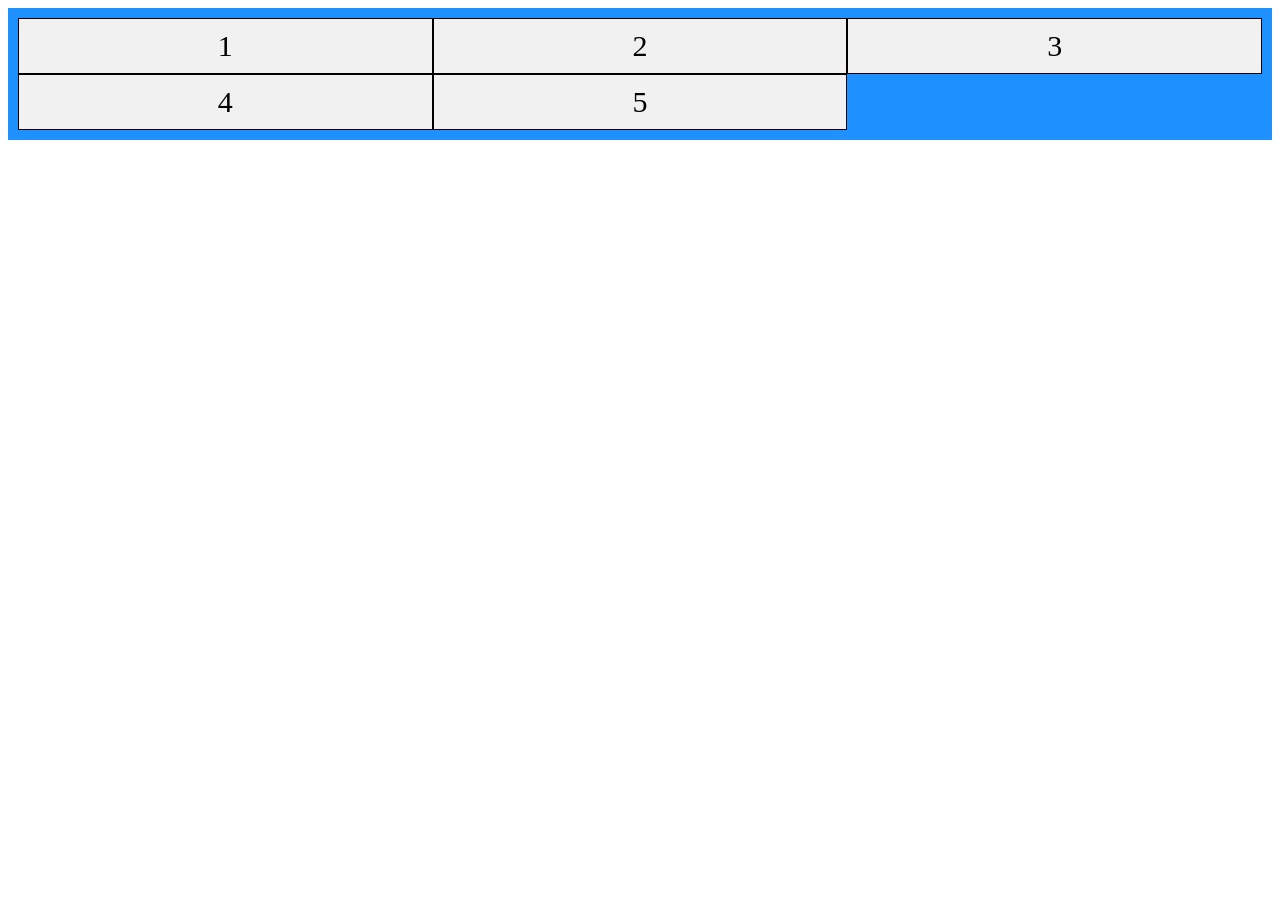
==== css-grid-layout/index.html @ b187826e "Create index.html" ====
<html>
<head>
<style>
  
.container {
  display: grid; /* Ativa o CSS Grid */
  grid-template-columns: auto auto auto; /* Cria 3 colunas automáticas
                                            auto = largura automática baseada no conteúdo disponível */
                                                                                                   
  background-color: dodgerblue; 
  padding: 10px;
}
.container div {
  background-color: #f1f1f1;
  border: 1px solid black;
  padding: 10px;
  font-size: 30px;
  text-align: center;
}
</style>
</head>
<body>

<div class="container">
  <div>1</div>
  <div>2</div>
  <div>3</div>
  <div>4</div>
  <div>5</div>
</div>

</body>
</html>
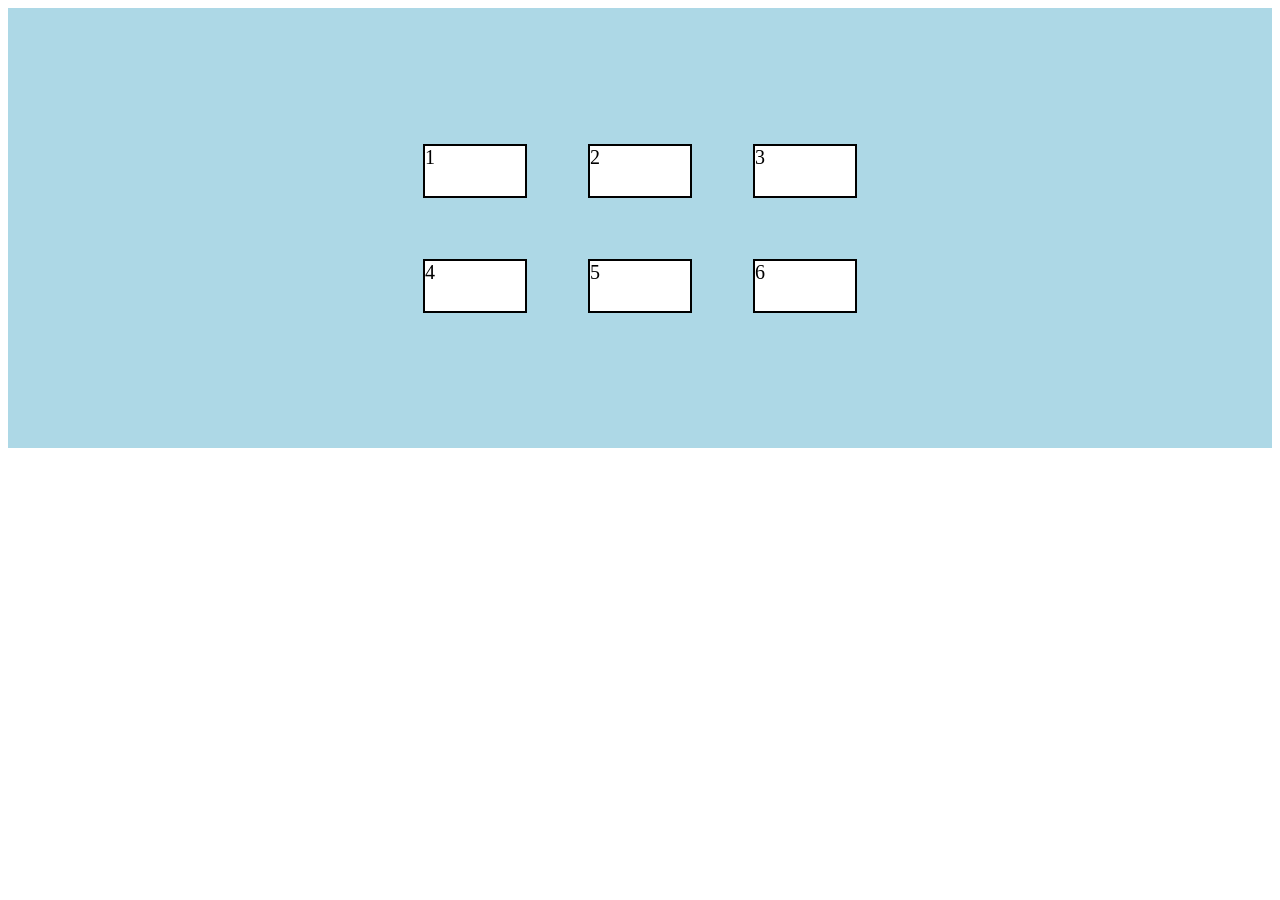
==== commit b35e0039: "Update index.html" ====
--- a/css-grid-layout/index.html
+++ b/css-grid-layout/index.html
@@ -1,32 +1,44 @@
+<!DOCTYPE html>
 <html>
 <head>
 <style>
-  
+
 .container {
-  display: grid; /* Ativa o CSS Grid */
-  grid-template-columns: auto auto auto; /* Cria 3 colunas automáticas
-                                            auto = largura automática baseada no conteúdo disponível */
-                                                                                                   
-  background-color: dodgerblue; 
-  padding: 10px;
+
+    display: grid; /* define o comportamento da grid */
+    grid-template-columns: 150px 150px 150px;  /* define quantidade e tamanho das colunas */
+    grid-template-rows: 100px 100px; /* define quantidade e tamanho das linhas */
+    gap: 15px; /* espaçamento entre linhas e colunas */
+    justify-content: center; /* alinha a grade horizontalmente */
+    align-content: center; /* alinha a grade verticalmente */
+    justify-items: center; /* alinha itens horizontalmente */
+    align-items: center; /* alinha itens verticalmente */
+    background-color: lightblue;
+    height: 400px;
+    padding: 20px;
 }
-.container div {
-  background-color: #f1f1f1;
-  border: 1px solid black;
-  padding: 10px;
-  font-size: 30px;
-  text-align: center;
+
+/* Itens da grade */
+.item {
+    background-color: white;
+    border: 2px solid black;
+    width: 100px;
+    height: 50px;
+    font-size: 20px;
 }
+
 </style>
 </head>
+
 <body>
 
 <div class="container">
-  <div>1</div>
-  <div>2</div>
-  <div>3</div>
-  <div>4</div>
-  <div>5</div>
+    <div class="item">1</div>
+    <div class="item">2</div>
+    <div class="item">3</div>
+    <div class="item">4</div>
+    <div class="item">5</div>
+    <div class="item">6</div>
 </div>
 
 </body>
